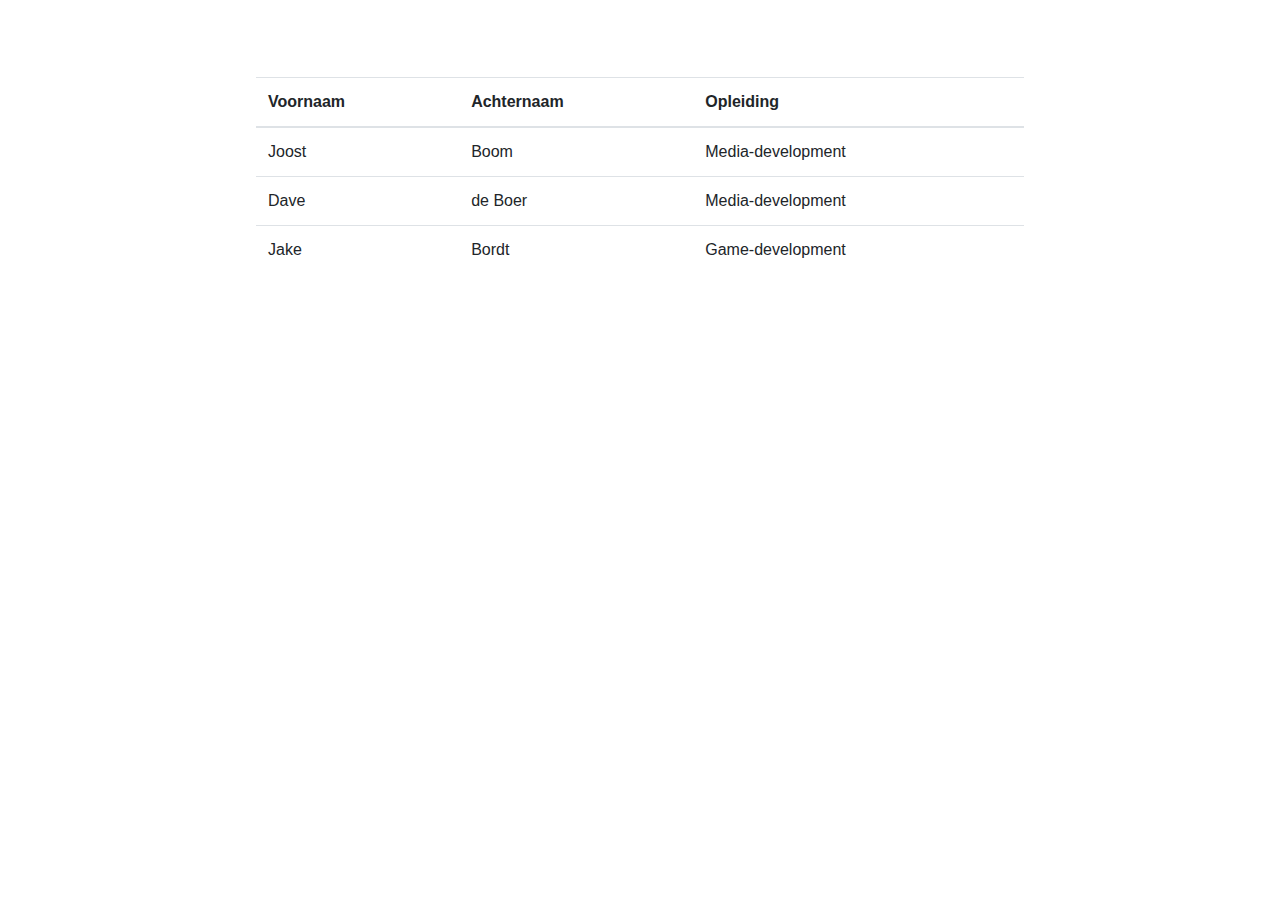
==== admin.html @ bd76bbd2 "Update v.3" ====
<!DOCTYPE html>
<html lang="en">

<head>
    <meta charset="UTF-8">
    <meta name="viewport" content="width=device-width, initial-scale=1.0">
    <meta http-equiv="X-UA-Compatible" content="ie=edge">
    <link rel="stylesheet" type="text/css" href="../style/less/admin.css">
    <link href="https://fonts.googleapis.com/css?family=Dosis|Raleway:500" rel="stylesheet">
    <link rel="stylesheet" href="https://maxcdn.bootstrapcdn.com/bootstrap/4.0.0/css/bootstrap.min.css" integrity="sha384-Gn5384xqQ1aoWXA+058RXPxPg6fy4IWvTNh0E263XmFcJlSAwiGgFAW/dAiS6JXm"
        crossorigin="anonymous">
    <title>Inlichtingformulier schooljaar 2018-2019</title>
</head>

<body>
    <div class="main">
        <section>
        <table class="table content">
            <thead>
                <tr>
                    <th scope="col">Voornaam</th>
                    <th scope="col">Achternaam</th>
                    <th scope="col">Opleiding</th>
                </tr>
            </thead>
            <tbody>
                <tr>
                    <td>Joost</td>
                    <td>Boom</td>
                    <td>Media-development</td>
                </tr>
                <tr> 
                    <td>Dave</td>
                    <td>de Boer</td>
                    <td>Media-development</td>
                </tr>
                <tr>
                    <td>Jake</td>
                    <td>Bordt</td>
                    <td>Game-development</td>
                </tr>
                <tr>
                    
                </tr>
            </tbody>
        </table>
    </section>

    
    </div>
    <script src="script/next.js"></script>
    <script src="https://code.jquery.com/jquery-3.2.1.slim.min.js" integrity="sha384-KJ3o2DKtIkvYIK3UENzmM7KCkRr/rE9/Qpg6aAZGJwFDMVNA/GpGFF93hXpG5KkN"
        crossorigin="anonymous"></script>
    <script src="https://cdnjs.cloudflare.com/ajax/libs/popper.js/1.12.9/umd/popper.min.js" integrity="sha384-ApNbgh9B+Y1QKtv3Rn7W3mgPxhU9K/ScQsAP7hUibX39j7fakFPskvXusvfa0b4Q"
        crossorigin="anonymous"></script>
    <script src="https://maxcdn.bootstrapcdn.com/bootstrap/4.0.0/js/bootstrap.min.js" integrity="sha384-JZR6Spejh4U02d8jOt6vLEHfe/JQGiRRSQQxSfFWpi1MquVdAyjUar5+76PVCmYl"
        crossorigin="anonymous"></script>
    <script src="jquery-3.2.1.js"></script>    
</body>

</html>
---- style/less/admin.css ----
body {
  max-width: 100%;
}
.main {
  margin: 0 auto;
  width: 60%;
}
.main .content {
  margin-top: 10%;
}
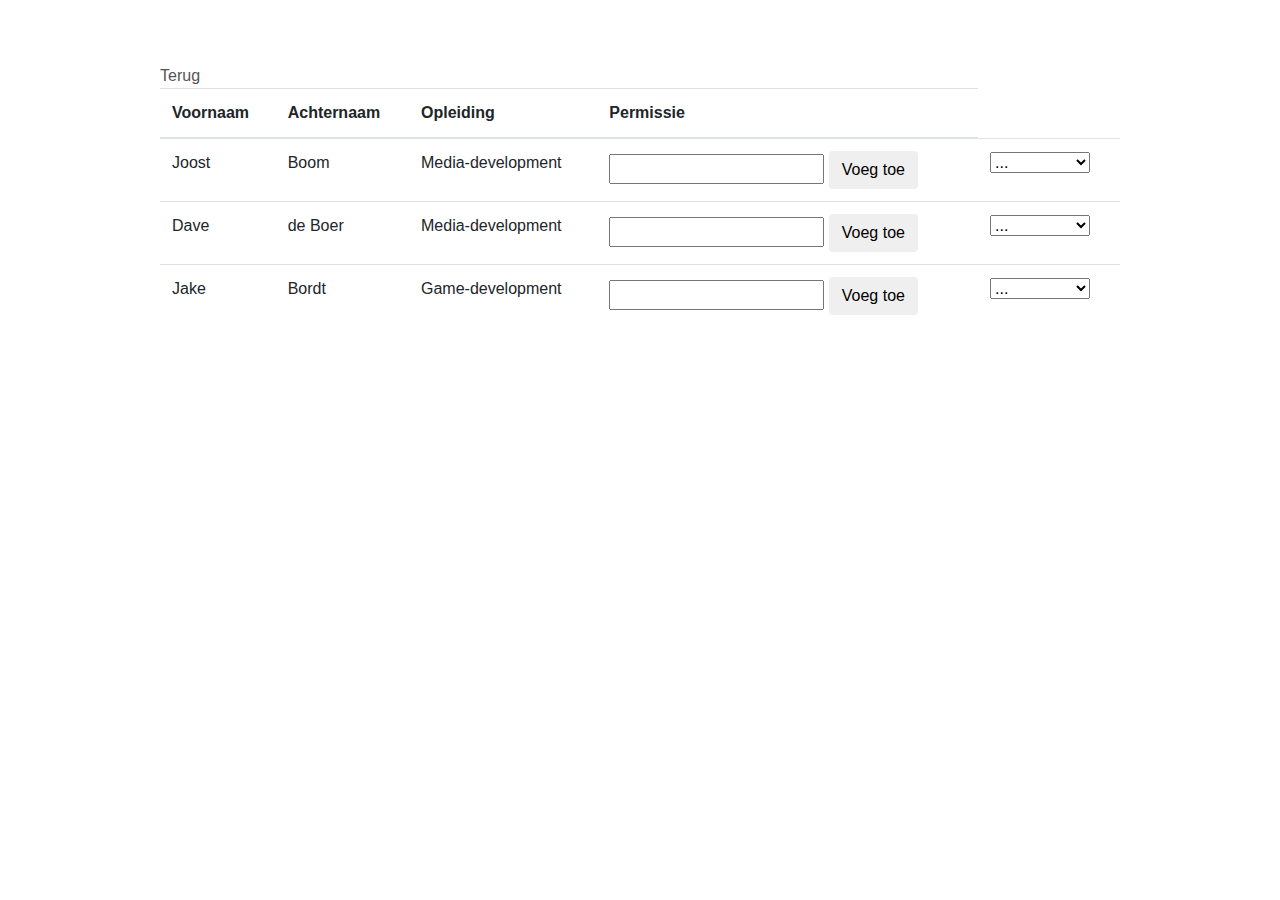
==== commit 25b0ba02: "Update v.5" ====
--- a/admin.html
+++ b/admin.html
@@ -5,7 +5,7 @@
     <meta charset="UTF-8">
     <meta name="viewport" content="width=device-width, initial-scale=1.0">
     <meta http-equiv="X-UA-Compatible" content="ie=edge">
-    <link rel="stylesheet" type="text/css" href="../style/less/admin.css">
+    <link rel="stylesheet" type="text/css" href="../style/less/studentform.css">
     <link href="https://fonts.googleapis.com/css?family=Dosis|Raleway:500" rel="stylesheet">
     <link rel="stylesheet" href="https://maxcdn.bootstrapcdn.com/bootstrap/4.0.0/css/bootstrap.min.css" integrity="sha384-Gn5384xqQ1aoWXA+058RXPxPg6fy4IWvTNh0E263XmFcJlSAwiGgFAW/dAiS6JXm"
         crossorigin="anonymous">
@@ -13,7 +13,9 @@
 </head>
 
 <body>
-    <div class="main">
+    
+    <div class="main-admin">
+        <a href="/index.html">Terug</a>
         <section>
         <table class="table content">
             <thead>
@@ -21,6 +23,7 @@
                     <th scope="col">Voornaam</th>
                     <th scope="col">Achternaam</th>
                     <th scope="col">Opleiding</th>
+                    <th scope="col">Permissie</th>
                 </tr>
             </thead>
             <tbody>
@@ -28,34 +31,45 @@
                     <td>Joost</td>
                     <td>Boom</td>
                     <td>Media-development</td>
+                    <td><input type="text" name="permissionAdd" id="permissionInput-1">   <button type="button" id="button-1" class="btn">Voeg toe</button></td>
+                    <td id="permittedPersonnel-1">
+                        <select id="permittedShowcase-1">
+                            <option value="">...</option>
+                        </select>
+                    </td>
                 </tr>
                 <tr> 
                     <td>Dave</td>
                     <td>de Boer</td>
                     <td>Media-development</td>
+                    <td><input type="text" name="permissionAdd" id="permissionInput-2">   <button type="button" id="button-2" class="btn">Voeg toe</button></td>
+                    <td id="permittedPersonnel-2">
+                        <select id="permittedShowcase-2">
+                            <option value="">...</option>
+                        </select>
+                    </td>
                 </tr>
                 <tr>
                     <td>Jake</td>
                     <td>Bordt</td>
                     <td>Game-development</td>
-                </tr>
-                <tr>
-                    
+                    <td><input type="text" name="permissionAdd" id="permissionInput-3">   <button type="button" id="button-3" class="btn">Voeg toe</button></td>
+                    <td id="permittedPersonnel-3">
+                        <select id="permittedShowcase-3">
+                            <option value="">...</option>
+                        </select>
+                    </td>
                 </tr>
             </tbody>
         </table>
     </section>
-
-    
     </div>
-    <script src="script/next.js"></script>
-    <script src="https://code.jquery.com/jquery-3.2.1.slim.min.js" integrity="sha384-KJ3o2DKtIkvYIK3UENzmM7KCkRr/rE9/Qpg6aAZGJwFDMVNA/GpGFF93hXpG5KkN"
-        crossorigin="anonymous"></script>
-    <script src="https://cdnjs.cloudflare.com/ajax/libs/popper.js/1.12.9/umd/popper.min.js" integrity="sha384-ApNbgh9B+Y1QKtv3Rn7W3mgPxhU9K/ScQsAP7hUibX39j7fakFPskvXusvfa0b4Q"
-        crossorigin="anonymous"></script>
-    <script src="https://maxcdn.bootstrapcdn.com/bootstrap/4.0.0/js/bootstrap.min.js" integrity="sha384-JZR6Spejh4U02d8jOt6vLEHfe/JQGiRRSQQxSfFWpi1MquVdAyjUar5+76PVCmYl"
-        crossorigin="anonymous"></script>
-    <script src="jquery-3.2.1.js"></script>    
+    <script src="https://code.jquery.com/jquery-3.2.1.slim.min.js" integrity="sha384-KJ3o2DKtIkvYIK3UENzmM7KCkRr/rE9/Qpg6aAZGJwFDMVNA/GpGFF93hXpG5KkN" crossorigin="anonymous"></script>
+    <script src="https://cdnjs.cloudflare.com/ajax/libs/popper.js/1.12.9/umd/popper.min.js" integrity="sha384-ApNbgh9B+Y1QKtv3Rn7W3mgPxhU9K/ScQsAP7hUibX39j7fakFPskvXusvfa0b4Q" crossorigin="anonymous"></script>
+    <script src="https://maxcdn.bootstrapcdn.com/bootstrap/4.0.0/js/bootstrap.min.js" integrity="sha384-JZR6Spejh4U02d8jOt6vLEHfe/JQGiRRSQQxSfFWpi1MquVdAyjUar5+76PVCmYl" crossorigin="anonymous"></script>
+    <script src="jquery-3.2.1.js"></script>
+    <script src="jquery.validate.js"></script>
+    <script src="script/admin.js"></script>
 </body>
 
 </html>--- a/style/less/studentform.css
+++ b/style/less/studentform.css
@@ -0,0 +1,223 @@
+html {
+  color: #000000;
+  height: 100vh;
+}
+html p {
+  font-family: 'Montserrat', sans-serif;
+}
+html h1 {
+  font-family: 'Montserrat', sans-serif;
+  font-size: 2rem;
+}
+html h2 {
+  font-family: 'Montserrat', sans-serif;
+  font-size: 2rem;
+}
+@media (max-width: 768px) {
+  html h2 {
+    font-size: 1.5rem;
+  }
+}
+html h4 {
+  font-family: 'Montserrat', sans-serif;
+  font-size: 1.4rem;
+}
+html label {
+  font-family: 'Montserrat', sans-serif;
+  font-size: 1.2rem;
+}
+@media (max-width: 768px) {
+  html label {
+    font-size: 1rem;
+  }
+}
+body {
+  height: 100%;
+}
+@media (max-width: 768px) {
+  body {
+    padding: 5px;
+  }
+}
+.main {
+  margin: 5px auto 5px auto;
+  width: 50%;
+}
+.main button,
+.main button:hover,
+.main button:active {
+  background-color: #FF1293;
+  color: white;
+  border-color: #FF1293;
+  min-width: 100px;
+}
+.main input[type=text],
+.main input[type=date],
+.main select {
+  font-weight: 300;
+  font-size: 15px;
+  box-shadow: inset 1px 1px 3px rgba(0, 0, 0, 0.01), 0px 0px 3px rgba(0, 0, 0, 0.2);
+  background: white;
+  width: 70%;
+}
+@media (max-width: 768px) {
+  .main {
+    width: 90%;
+    margin: 0 auto;
+    border: none;
+    min-height: 0;
+    box-shadow: none;
+  }
+  .main h1 {
+    font-size: 1.5rem;
+  }
+}
+#adminLink {
+  color: #555555;
+  padding: 5px 0 0 5px;
+}
+@media (max-width: 768px) {
+  #adminLink {
+    display: none;
+  }
+}
+#bottomDiv {
+  padding-bottom: 38px;
+}
+.footer-flex {
+  display: flex;
+  width: 100%;
+  padding-bottom: 5px;
+  padding-left: 10px;
+}
+.footer-flex .right {
+  margin-left: 10px;
+}
+@media (max-width: 768px) {
+  .footer-flex {
+    padding-left: 15%;
+  }
+  .footer-flex .right {
+    margin-left: 10px;
+  }
+}
+.studentform {
+  padding-top: 10%;
+  position: relative;
+}
+@media (max-width: 768px) {
+  .studentform {
+    padding-top: 8%;
+  }
+}
+.form-toptext {
+  margin-bottom: 10px;
+}
+.form-toptext p {
+  padding-left: 10px;
+}
+@media (max-width: 768px) {
+  .form-toptext {
+    margin: 0 auto;
+    width: 80%;
+    padding-left: 16px;
+  }
+  .form-toptext p {
+    padding-left: 0;
+  }
+}
+.form-group {
+  padding: 10px;
+  border: 1px solid #fbfbfb9c;
+  border-radius: 4px;
+  background-color: #fbfbfb9c;
+}
+@media (max-width: 768px) {
+  .form-group {
+    padding-left: 15%;
+  }
+}
+.hidden {
+  display: none;
+}
+label[class=error] {
+  color: #FF1293;
+  font-size: 0.95rem;
+  position: absolute;
+  min-width: 150px;
+}
+.main.impression label[class=error] {
+  margin-top: 30px;
+}
+#snackbar {
+  font-family: 'Montserrat', sans-serif;
+  font-size: 1rem;
+  display: none;
+  min-width: 400px;
+  margin-left: -125px;
+  background-color: #FF1293;
+  color: white;
+  text-align: center;
+  border-radius: 2px;
+  padding: 16px;
+  position: fixed;
+  z-index: 1;
+  left: 50%;
+  bottom: 30px;
+}
+#snackbar.show {
+  display: block;
+  -webkit-animation: fadein 0.5s, fadeout 0.5s 2.5s;
+  animation: fadein 0.5s, fadeout 0.5s 2.5s;
+}
+@-webkit-keyframes fadein {
+  from {
+    bottom: 0;
+    opacity: 0;
+  }
+  to {
+    bottom: 30px;
+    opacity: 1;
+  }
+}
+@keyframes fadein {
+  from {
+    bottom: 0;
+    opacity: 0;
+  }
+  to {
+    bottom: 30px;
+    opacity: 1;
+  }
+}
+@-webkit-keyframes fadeout {
+  from {
+    bottom: 30px;
+    opacity: 1;
+  }
+  to {
+    bottom: 0;
+    opacity: 0;
+  }
+}
+@keyframes fadeout {
+  from {
+    bottom: 30px;
+    opacity: 1;
+  }
+  to {
+    bottom: 0;
+    opacity: 0;
+  }
+}
+.main-admin {
+  padding-top: 5%;
+  margin: 0 auto;
+  width: 75%;
+}
+.main-admin select {
+  min-width: 100px;
+}
+.main-admin a {
+  color: #555555;
+}
